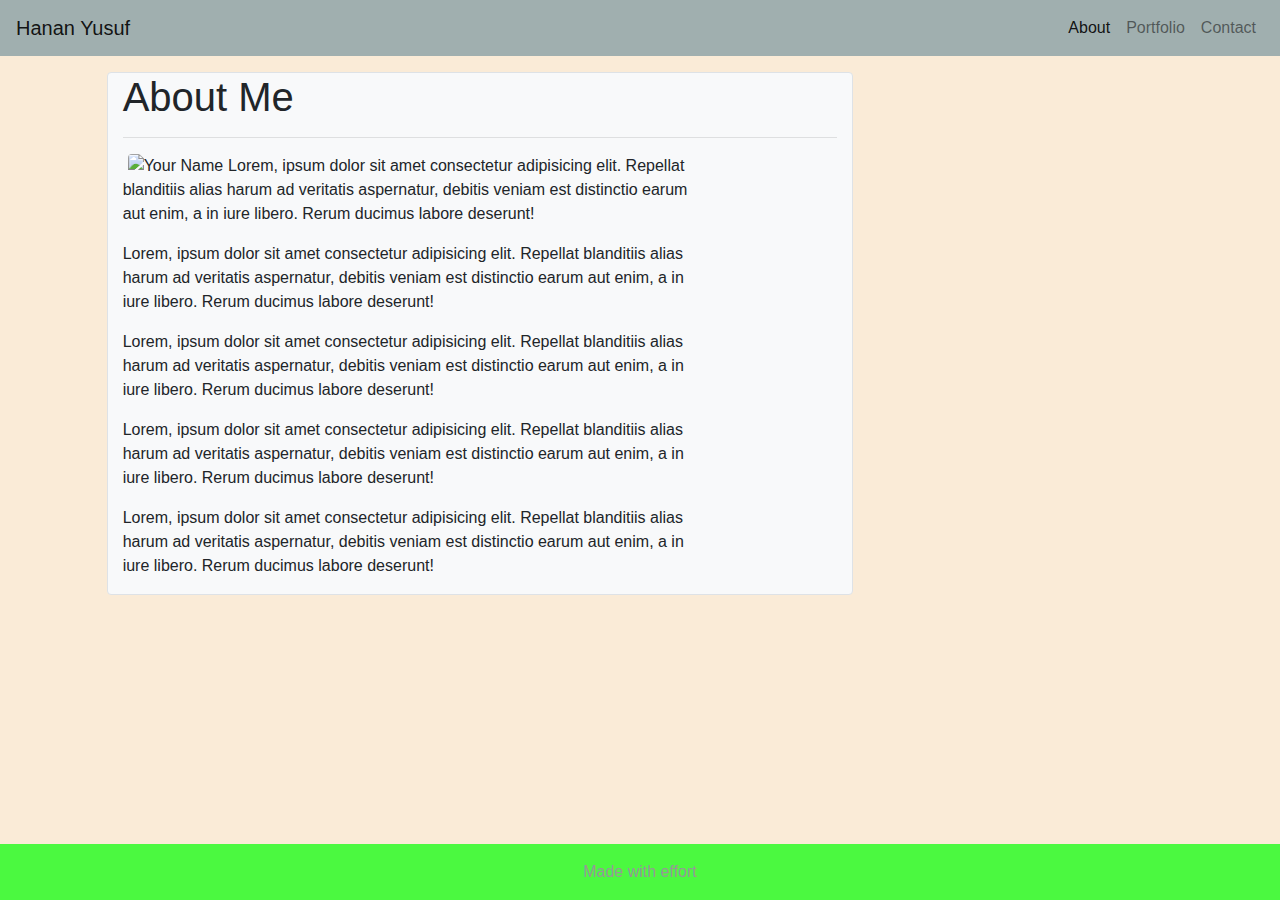
==== index.html @ 215a0d7b "first push into github" ====
<!DOCTYPE html>
<html lang="en">
<head>
    <meta charset="UTF-8">
    <meta name="viewport" content="width=device-width, initial-scale=1.0">
    <meta name="viewport" content="width=device-width, initial-scale=1, shrink-to-fit=no">

    <title>About Me</title>

    <link rel="stylesheet" href="https://cdn.jsdelivr.net/npm/bootstrap@4.5.3/dist/css/bootstrap.min.css" integrity="sha384-TX8t27EcRE3e/ihU7zmQxVncDAy5uIKz4rEkgIXeMed4M0jlfIDPvg6uqKI2xXr2" crossorigin="anonymous">
    <link rel="stylesheet"href="https://stackpath.bootstrapcdn.com/bootstrap/4.4.1/css/bootstrap.min.css"integrity="sha384-Vkoo8x4CGsO3+Hhxv8T/Q5PaXtkKtu6ug5TOeNV6gBiFeWPGFN9MuhOf23Q9Ifjh"crossorigin="anonymous"/>
    <link rel="stylesheet" href="./style.css">
    
</head>

<body style="background-color: antiquewhite;">

        <header container>

            <nav class="navbar navbar-expand-lg navbar-light" style="background-color: rgb(160, 175, 175);">
                <a class="navbar-brand" href="#">Hanan Yusuf</a>
                <button class="navbar-toggler" type="button" data-toggle="collapse" data-target="#navbarNav" aria-controls="navbarNav" aria-expanded="false" aria-label="Toggle navigation">
                <span class="navbar-toggler-icon"></span>
                </button>
                <div class="collapse navbar-collapse" id="navbarNav">
                <ul class="navbar-nav ml-auto">
                    <li class="nav-item active">
                        <a class="nav-link" href="index.html">About <span class="sr-only">(current)</span></a>
                    </li>
                    <li class="nav-item">
                        <a class="nav-link" href="portfolio.html">Portfolio</a>
                    </li>
                    <li class="nav-item">
                        <a class="nav-link" href="contact.html">Contact</a>
                    </li>
                    <li class="nav-item">
                    </li>
                </ul>
            </div>
            </nav>

        </header>

        <main class="offset-1 col-7 container-fluid border bg-light mt-3 rounded">
    
            <h1>About Me</h1>
            <hr>
        <section class="row">

            <div class="col-lg-10">
            <img src="https://placehold.it/150x150" hspace='5' class="img-fluid float-md-left rounded" alt="Your Name">
            <p>Lorem, ipsum dolor sit amet consectetur adipisicing elit. Repellat blanditiis alias harum ad veritatis aspernatur, debitis veniam est distinctio earum aut enim, a in iure libero. Rerum ducimus labore deserunt!</p>
            <p>Lorem, ipsum dolor sit amet consectetur adipisicing elit. Repellat blanditiis alias harum ad veritatis aspernatur, debitis veniam est distinctio earum aut enim, a in iure libero. Rerum ducimus labore deserunt!</p>
            <p>Lorem, ipsum dolor sit amet consectetur adipisicing elit. Repellat blanditiis alias harum ad veritatis aspernatur, debitis veniam est distinctio earum aut enim, a in iure libero. Rerum ducimus labore deserunt!</p>
            <p>Lorem, ipsum dolor sit amet consectetur adipisicing elit. Repellat blanditiis alias harum ad veritatis aspernatur, debitis veniam est distinctio earum aut enim, a in iure libero. Rerum ducimus labore deserunt!</p>
            <p>Lorem, ipsum dolor sit amet consectetur adipisicing elit. Repellat blanditiis alias harum ad veritatis aspernatur, debitis veniam est distinctio earum aut enim, a in iure libero. Rerum ducimus labore deserunt!</p>
        </div>


        </section>

        </main>

        <footer class="footer mt-auto py-3">
                <div class="container">
                <span class="text-muted">Made with effort</span>
                </div>
        </footer>

    <script src="https://code.jquery.com/jquery-3.5.1.slim.min.js" integrity="sha384-DfXdz2htPH0lsSSs5nCTpuj/zy4C+OGpamoFVy38MVBnE+IbbVYUew+OrCXaRkfj" crossorigin="anonymous"></script>
    <script src="https://cdn.jsdelivr.net/npm/popper.js@1.16.1/dist/umd/popper.min.js" integrity="sha384-9/reFTGAW83EW2RDu2S0VKaIzap3H66lZH81PoYlFhbGU+6BZp6G7niu735Sk7lN" crossorigin="anonymous"></script>
    <script src="https://cdn.jsdelivr.net/npm/bootstrap@4.5.3/dist/js/bootstrap.min.js" integrity="sha384-w1Q4orYjBQndcko6MimVbzY0tgp4pWB4lZ7lr30WKz0vr/aWKhXdBNmNb5D92v7s" crossorigin="anonymous"></script>

</body>

</html>
---- style.css ----
.footer {
    position: fixed;
    left: 0;
    bottom: 0;
    width: 100%;
    background-color: lime;
    color: maroon;
    text-align: center;
    opacity: .7;
}
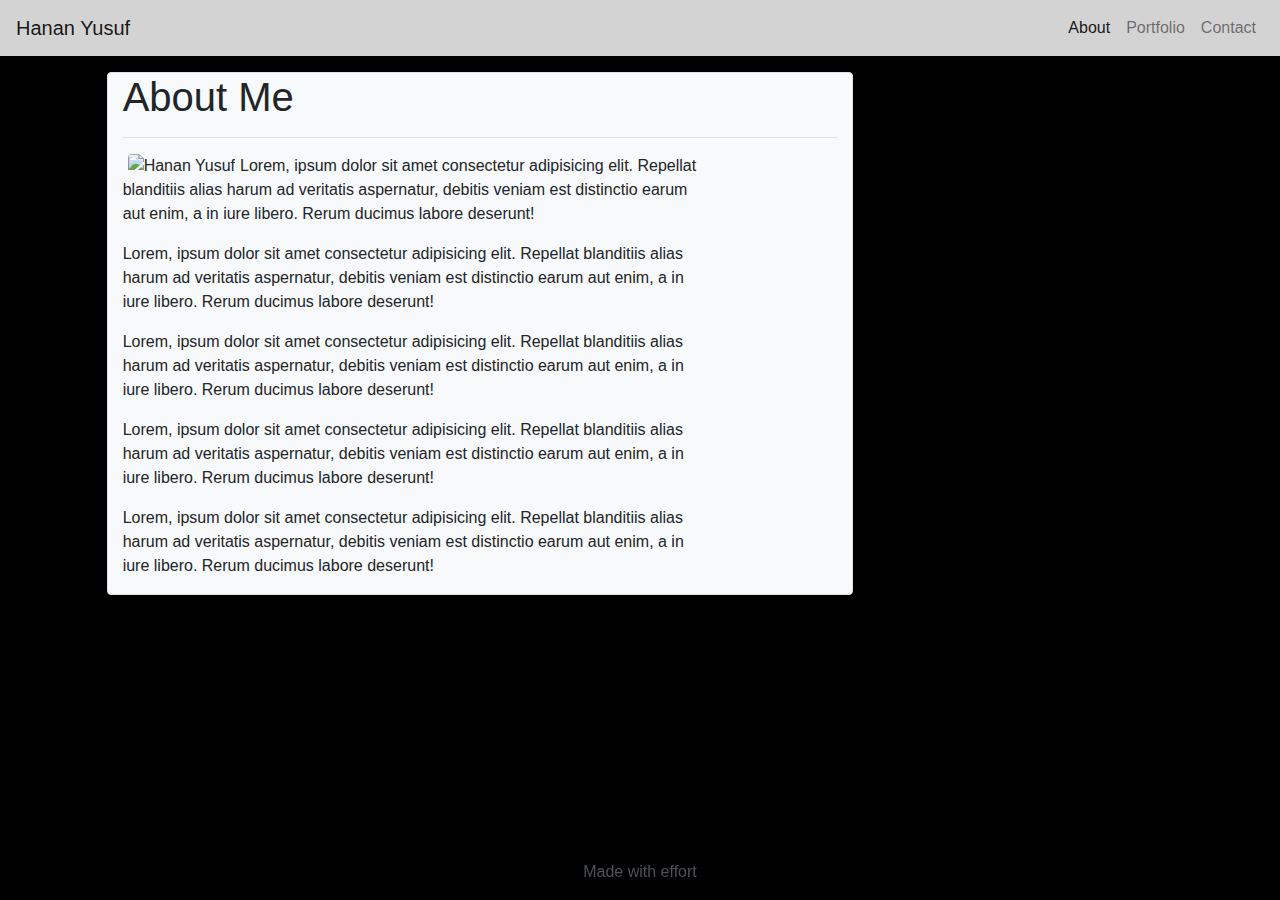
==== commit 395b9101: "adding image" ====
--- a/index.html
+++ b/index.html
@@ -1,24 +1,26 @@
 <!DOCTYPE html>
 <html lang="en">
+
 <head>
-    <meta charset="UTF-8">
-    <meta name="viewport" content="width=device-width, initial-scale=1.0">
-    <meta name="viewport" content="width=device-width, initial-scale=1, shrink-to-fit=no">
 
-    <title>About Me</title>
+        <meta charset="UTF-8">
+        <meta name="viewport" content="width=device-width, initial-scale=1.0">
+        <meta name="viewport" content="width=device-width, initial-scale=1, shrink-to-fit=no">
 
-    <link rel="stylesheet" href="https://cdn.jsdelivr.net/npm/bootstrap@4.5.3/dist/css/bootstrap.min.css" integrity="sha384-TX8t27EcRE3e/ihU7zmQxVncDAy5uIKz4rEkgIXeMed4M0jlfIDPvg6uqKI2xXr2" crossorigin="anonymous">
-    <link rel="stylesheet"href="https://stackpath.bootstrapcdn.com/bootstrap/4.4.1/css/bootstrap.min.css"integrity="sha384-Vkoo8x4CGsO3+Hhxv8T/Q5PaXtkKtu6ug5TOeNV6gBiFeWPGFN9MuhOf23Q9Ifjh"crossorigin="anonymous"/>
-    <link rel="stylesheet" href="./style.css">
-    
+        <title>About Me</title>
+
+        <link rel="stylesheet" href="https://cdn.jsdelivr.net/npm/bootstrap@4.5.3/dist/css/bootstrap.min.css" integrity="sha384-TX8t27EcRE3e/ihU7zmQxVncDAy5uIKz4rEkgIXeMed4M0jlfIDPvg6uqKI2xXr2" crossorigin="anonymous">
+        <link rel="stylesheet"href="https://stackpath.bootstrapcdn.com/bootstrap/4.4.1/css/bootstrap.min.css"integrity="sha384-Vkoo8x4CGsO3+Hhxv8T/Q5PaXtkKtu6ug5TOeNV6gBiFeWPGFN9MuhOf23Q9Ifjh"crossorigin="anonymous"/>
+        <link rel="stylesheet" href="./style.css">
+        
 </head>
-
-<body style="background-color: antiquewhite;">
-
+        
+<body style="background-color: black;">
+        
         <header container>
-
-            <nav class="navbar navbar-expand-lg navbar-light" style="background-color: rgb(160, 175, 175);">
-                <a class="navbar-brand" href="#">Hanan Yusuf</a>
+        
+            <nav class="navbar navbar-expand-lg navbar-light" style="background-color: lightgray;" >
+                <a class="navbar-brand"  href="">Hanan Yusuf</a>
                 <button class="navbar-toggler" type="button" data-toggle="collapse" data-target="#navbarNav" aria-controls="navbarNav" aria-expanded="false" aria-label="Toggle navigation">
                 <span class="navbar-toggler-icon"></span>
                 </button>
@@ -48,15 +50,14 @@
         <section class="row">
 
             <div class="col-lg-10">
-            <img src="https://placehold.it/150x150" hspace='5' class="img-fluid float-md-left rounded" alt="Your Name">
-            <p>Lorem, ipsum dolor sit amet consectetur adipisicing elit. Repellat blanditiis alias harum ad veritatis aspernatur, debitis veniam est distinctio earum aut enim, a in iure libero. Rerum ducimus labore deserunt!</p>
-            <p>Lorem, ipsum dolor sit amet consectetur adipisicing elit. Repellat blanditiis alias harum ad veritatis aspernatur, debitis veniam est distinctio earum aut enim, a in iure libero. Rerum ducimus labore deserunt!</p>
-            <p>Lorem, ipsum dolor sit amet consectetur adipisicing elit. Repellat blanditiis alias harum ad veritatis aspernatur, debitis veniam est distinctio earum aut enim, a in iure libero. Rerum ducimus labore deserunt!</p>
-            <p>Lorem, ipsum dolor sit amet consectetur adipisicing elit. Repellat blanditiis alias harum ad veritatis aspernatur, debitis veniam est distinctio earum aut enim, a in iure libero. Rerum ducimus labore deserunt!</p>
-            <p>Lorem, ipsum dolor sit amet consectetur adipisicing elit. Repellat blanditiis alias harum ad veritatis aspernatur, debitis veniam est distinctio earum aut enim, a in iure libero. Rerum ducimus labore deserunt!</p>
-        </div>
-
-
+                <img src="https://placehold.it/150x150" hspace='5' class="img-fluid float-md-left rounded" alt="Hanan Yusuf">
+                <p>Lorem, ipsum dolor sit amet consectetur adipisicing elit. Repellat blanditiis alias harum ad veritatis aspernatur, debitis veniam est distinctio earum aut enim, a in iure libero. Rerum ducimus labore deserunt!</p>
+                <p>Lorem, ipsum dolor sit amet consectetur adipisicing elit. Repellat blanditiis alias harum ad veritatis aspernatur, debitis veniam est distinctio earum aut enim, a in iure libero. Rerum ducimus labore deserunt!</p>
+                <p>Lorem, ipsum dolor sit amet consectetur adipisicing elit. Repellat blanditiis alias harum ad veritatis aspernatur, debitis veniam est distinctio earum aut enim, a in iure libero. Rerum ducimus labore deserunt!</p>
+                <p>Lorem, ipsum dolor sit amet consectetur adipisicing elit. Repellat blanditiis alias harum ad veritatis aspernatur, debitis veniam est distinctio earum aut enim, a in iure libero. Rerum ducimus labore deserunt!</p>
+                <p>Lorem, ipsum dolor sit amet consectetur adipisicing elit. Repellat blanditiis alias harum ad veritatis aspernatur, debitis veniam est distinctio earum aut enim, a in iure libero. Rerum ducimus labore deserunt!</p>
+            </div>
+            
         </section>
 
         </main>
--- a/style.css
+++ b/style.css
@@ -3,8 +3,7 @@
     left: 0;
     bottom: 0;
     width: 100%;
-    background-color: lime;
-    color: maroon;
     text-align: center;
     opacity: .7;
+    
 }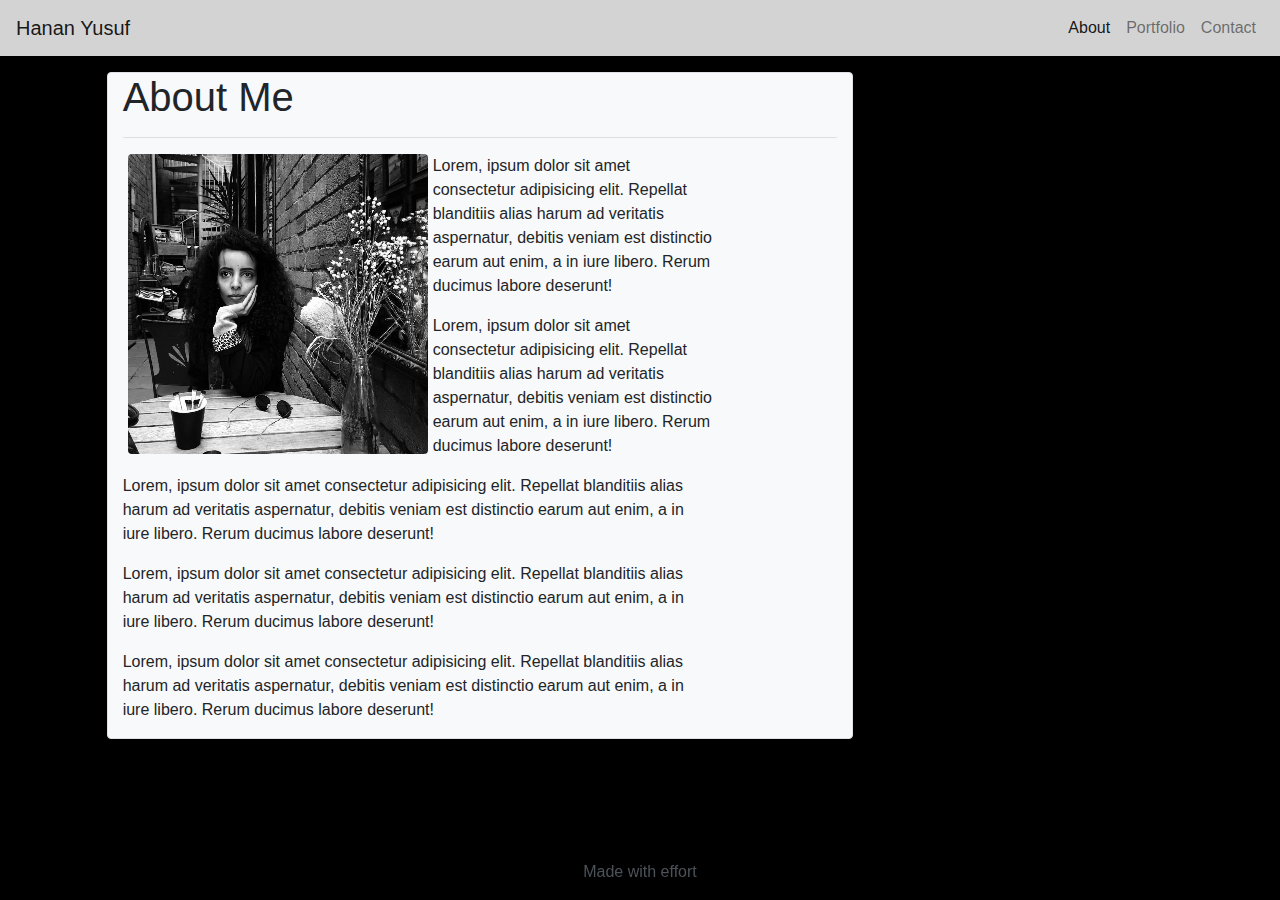
==== commit 37fc6a46: "folder name change" ====
--- a/index.html
+++ b/index.html
@@ -50,7 +50,7 @@
         <section class="row">
 
             <div class="col-lg-10">
-                <img src="https://placehold.it/150x150" hspace='5' class="img-fluid float-md-left rounded" alt="Hanan Yusuf">
+                <img src="Images/filename.png" hspace='5' class="img-fluid float-md-left rounded" alt="Hanan Yusuf">
                 <p>Lorem, ipsum dolor sit amet consectetur adipisicing elit. Repellat blanditiis alias harum ad veritatis aspernatur, debitis veniam est distinctio earum aut enim, a in iure libero. Rerum ducimus labore deserunt!</p>
                 <p>Lorem, ipsum dolor sit amet consectetur adipisicing elit. Repellat blanditiis alias harum ad veritatis aspernatur, debitis veniam est distinctio earum aut enim, a in iure libero. Rerum ducimus labore deserunt!</p>
                 <p>Lorem, ipsum dolor sit amet consectetur adipisicing elit. Repellat blanditiis alias harum ad veritatis aspernatur, debitis veniam est distinctio earum aut enim, a in iure libero. Rerum ducimus labore deserunt!</p>
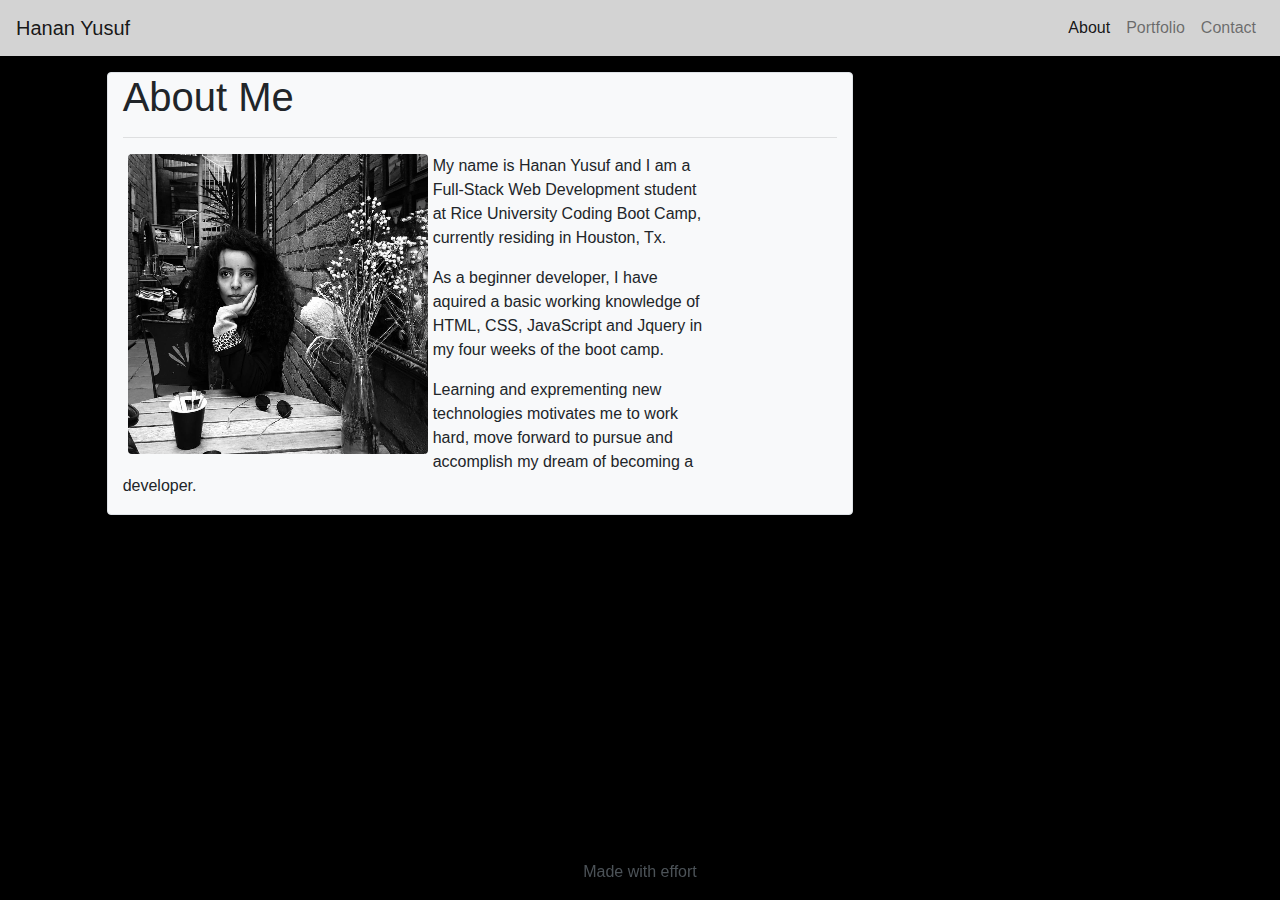
==== commit 5e829469: "updated portfolio" ====
--- a/index.html
+++ b/index.html
@@ -49,14 +49,13 @@
             <hr>
         <section class="row">
 
-            <div class="col-lg-10">
+            <article class="col-lg-10">
                 <img src="Images/filename.png" hspace='5' class="img-fluid float-md-left rounded" alt="Hanan Yusuf">
-                <p>Lorem, ipsum dolor sit amet consectetur adipisicing elit. Repellat blanditiis alias harum ad veritatis aspernatur, debitis veniam est distinctio earum aut enim, a in iure libero. Rerum ducimus labore deserunt!</p>
-                <p>Lorem, ipsum dolor sit amet consectetur adipisicing elit. Repellat blanditiis alias harum ad veritatis aspernatur, debitis veniam est distinctio earum aut enim, a in iure libero. Rerum ducimus labore deserunt!</p>
-                <p>Lorem, ipsum dolor sit amet consectetur adipisicing elit. Repellat blanditiis alias harum ad veritatis aspernatur, debitis veniam est distinctio earum aut enim, a in iure libero. Rerum ducimus labore deserunt!</p>
-                <p>Lorem, ipsum dolor sit amet consectetur adipisicing elit. Repellat blanditiis alias harum ad veritatis aspernatur, debitis veniam est distinctio earum aut enim, a in iure libero. Rerum ducimus labore deserunt!</p>
-                <p>Lorem, ipsum dolor sit amet consectetur adipisicing elit. Repellat blanditiis alias harum ad veritatis aspernatur, debitis veniam est distinctio earum aut enim, a in iure libero. Rerum ducimus labore deserunt!</p>
-            </div>
+                <p>My name is Hanan Yusuf and I am a Full-Stack Web Development student at Rice University Coding Boot Camp, currently residing in Houston, Tx.</p>
+                <p>As a beginner developer, I have aquired a basic working knowledge of HTML, CSS, JavaScript and Jquery in my four weeks of the boot camp.</p>
+                <p>Learning and exprementing new technologies motivates me to work hard, move forward to pursue and accomplish my dream of becoming a developer. </p>
+                
+            </article>
             
         </section>
 
